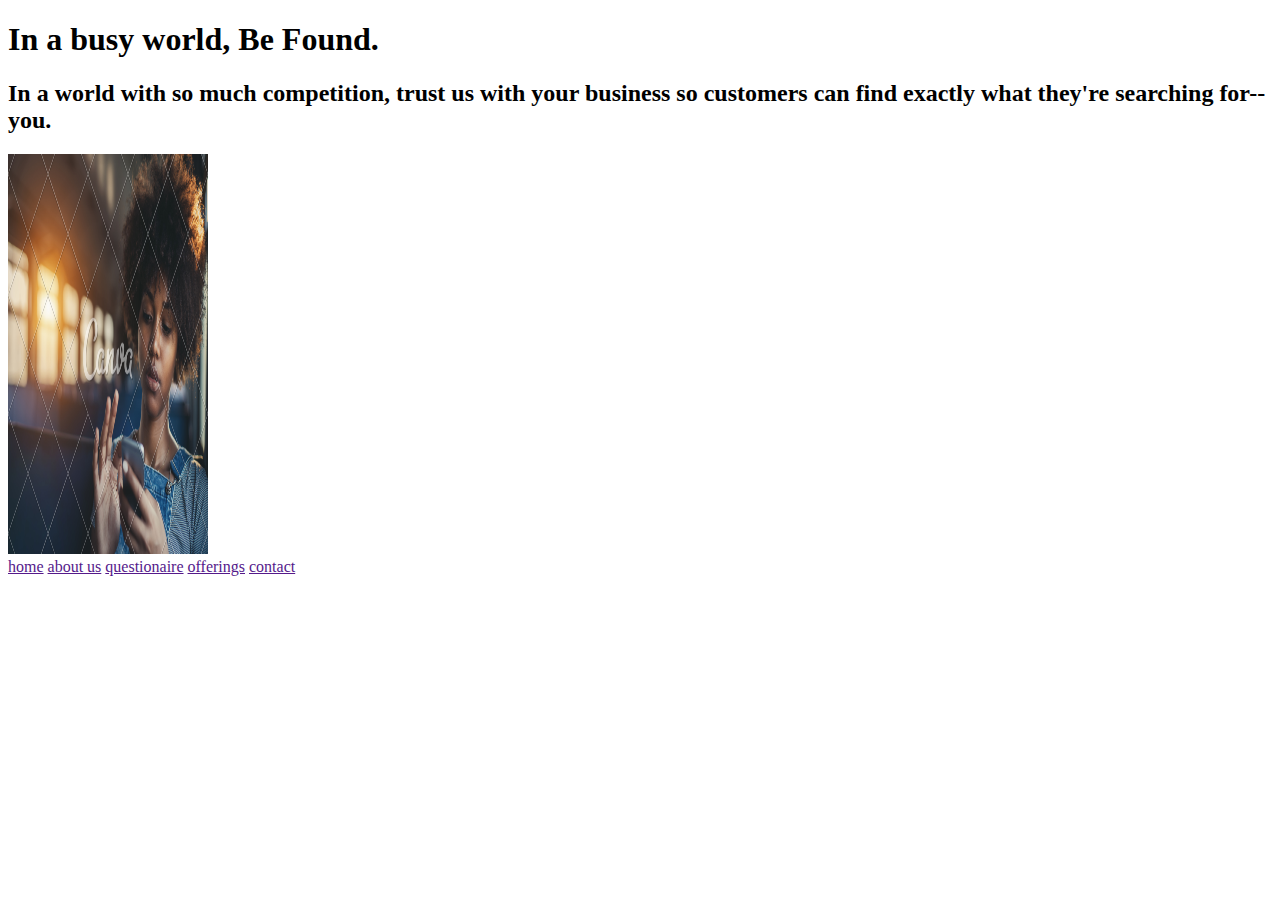
==== unit_3/index.html @ 3cd155a6 "photo edits" ====
<!DOCTYPE html>

<html>

<head>
	<link rel="stylesheet" type="text/css" href="css/style.css">
		<title>be found</title>
	</head>



<body>
	<h1>In a busy world, Be Found.</h1>                            
		<h2>In a world with so much competition, trust us with your business so customers can find exactly what they're searching for-- you.</h2>
	<img src="images/girlonphone.jpg"
	alt="girlonphone"
           title="befoundonline"
           width="200"
           height="400">
</head>
	<nav> 
		<a href="" title="">home</a> 
		<a href="" title="">about us</a>
		<a href="" title="">questionaire</a>
		<a href="" title="">offerings</a>
		<a href="" title="">contact</a>

	</nav>
</body>
</html>
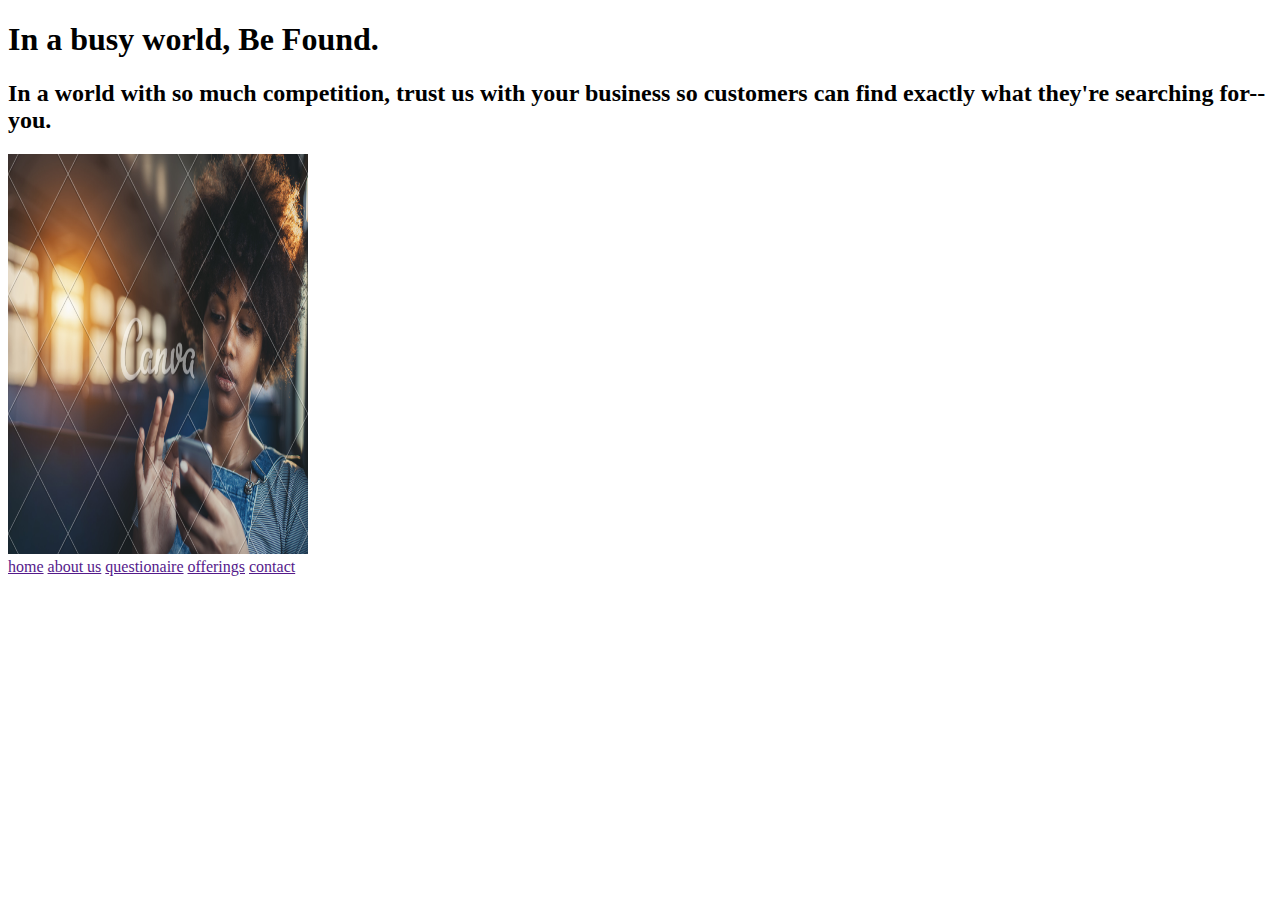
==== commit c7de81ad: "Update index.html" ====
--- a/unit_3/index.html
+++ b/unit_3/index.html
@@ -15,7 +15,7 @@
 	<img src="images/girlonphone.jpg"
 	alt="girlonphone"
            title="befoundonline"
-           width="200"
+           width="300"
            height="400">
 </head>
 	<nav> 
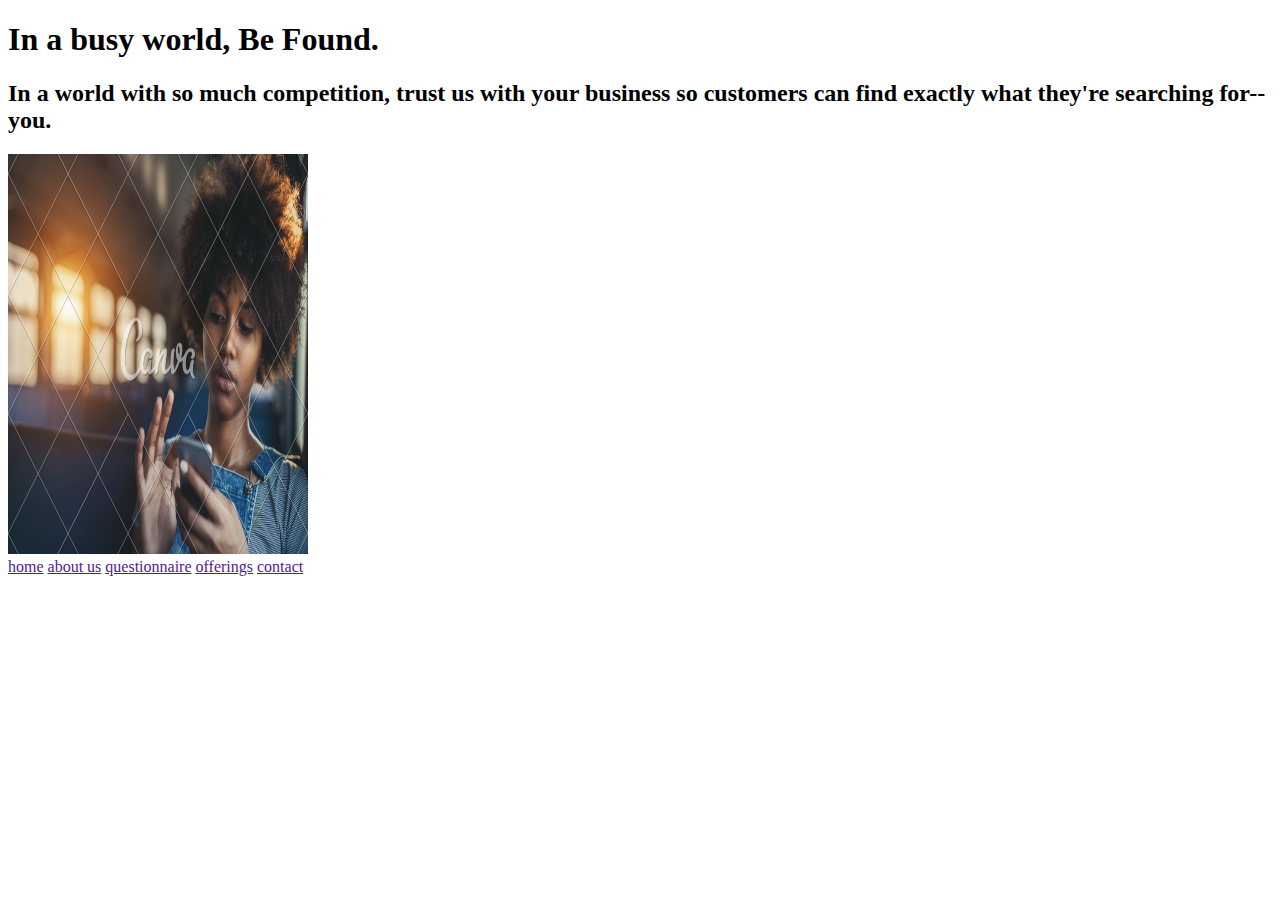
==== commit 5e9e12fd: "Update index.html" ====
--- a/unit_3/index.html
+++ b/unit_3/index.html
@@ -21,7 +21,7 @@
 	<nav> 
 		<a href="" title="">home</a> 
 		<a href="" title="">about us</a>
-		<a href="" title="">questionaire</a>
+		<a href="" title="">questionnaire</a>
 		<a href="" title="">offerings</a>
 		<a href="" title="">contact</a>
 
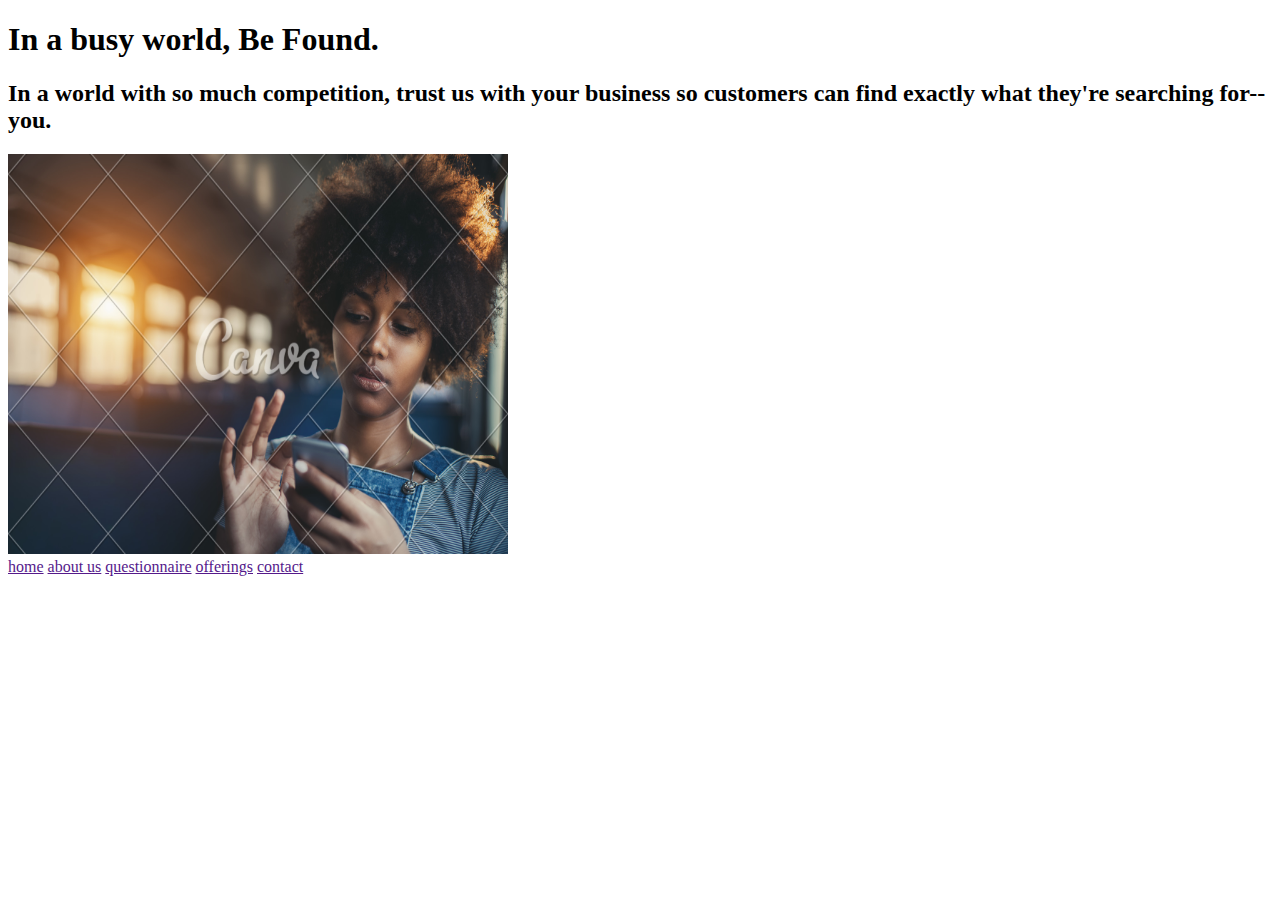
==== commit 06f133f4: "Update index.html" ====
--- a/unit_3/index.html
+++ b/unit_3/index.html
@@ -15,7 +15,7 @@
 	<img src="images/girlonphone.jpg"
 	alt="girlonphone"
            title="befoundonline"
-           width="300"
+           width="500"
            height="400">
 </head>
 	<nav> 
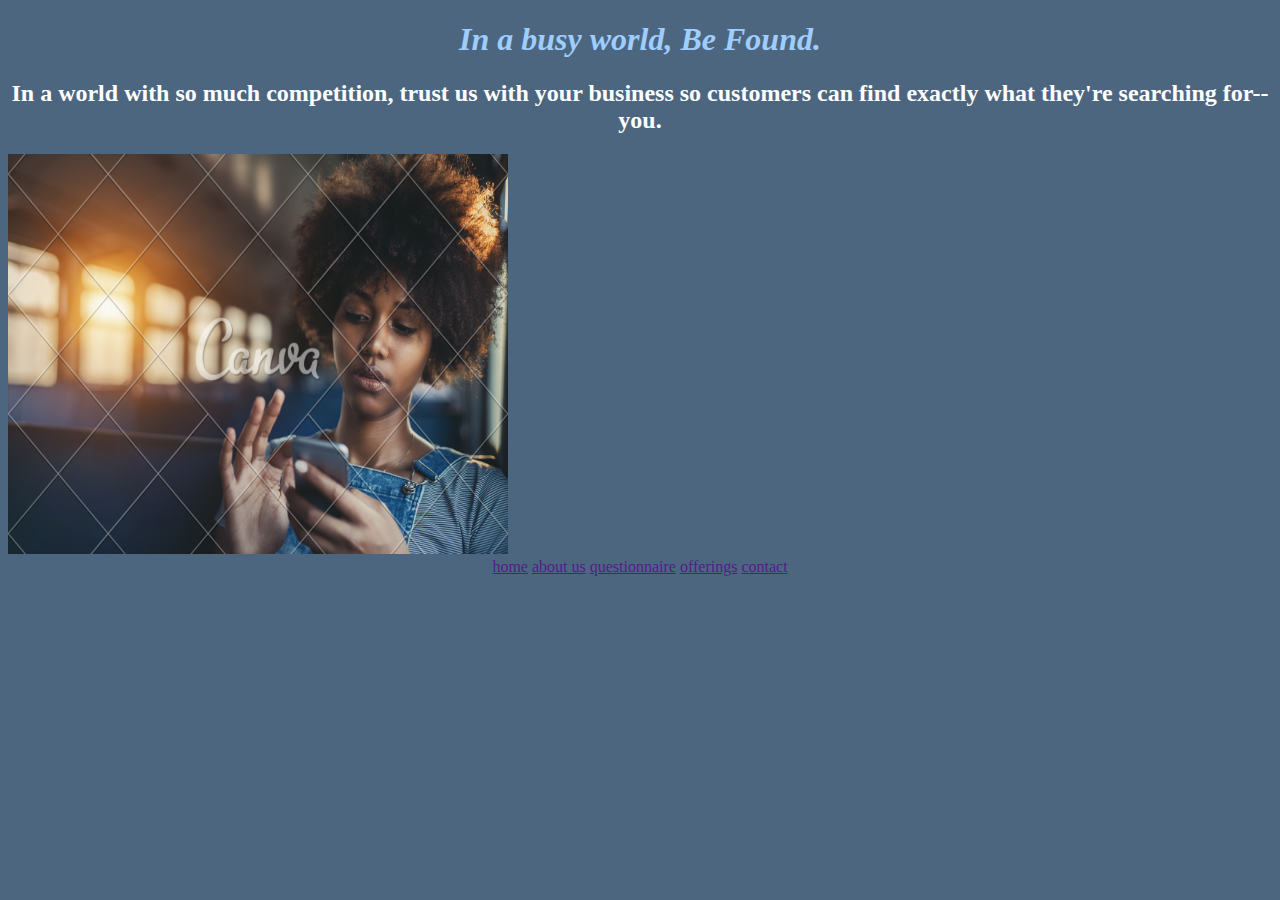
==== commit bb9ba338: "Update index.html" ====
--- a/unit_3/index.html
+++ b/unit_3/index.html
@@ -4,7 +4,8 @@
 
 <head>
 	<link rel="stylesheet" type="text/css" href="css/style.css">
-		<title>be found</title>
+		<title>Be Found</title>
+
 	</head>
 
 
--- a/unit_3/css/style.css
+++ b/unit_3/css/style.css
@@ -0,0 +1,26 @@
+
+body {
+  background-color: #4d6680;
+}
+title {text-align: center;
+  font-family: serif;
+  font-size:14;
+  color: #9ecdff;
+}
+h1 {
+  text-align: center;
+  font-family: serif;
+  font-size:14;
+  color: #9ecdff;
+  font-style:italic;
+}
+h2 {
+	 text-align: center;
+  font-family: serif;
+  font-size:14;
+  color: #ffffff;
+
+}
+nav {
+	text-align: center;
+}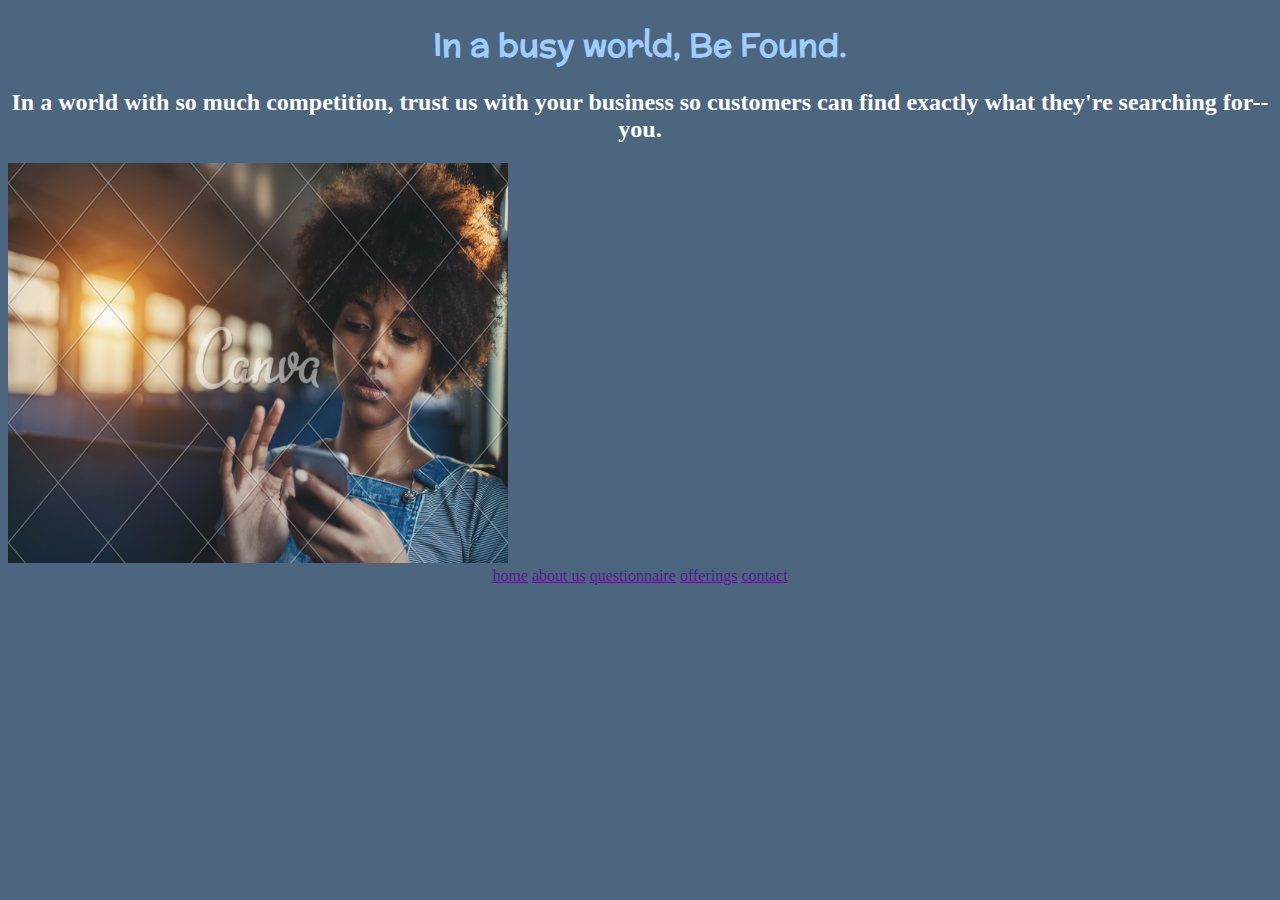
==== commit e3ca0732: "Update index.html" ====
--- a/unit_3/index.html
+++ b/unit_3/index.html
@@ -17,7 +17,8 @@
 	alt="girlonphone"
            title="befoundonline"
            width="500"
-           height="400">
+           height="400"
+           class="center">
 </head>
 	<nav> 
 		<a href="" title="">home</a> 
--- a/unit_3/css/style.css
+++ b/unit_3/css/style.css
@@ -1,26 +1,35 @@
+
+
+@import url('https://fonts.googleapis.com/css?family=Playfair+Display|McLaren&display=swap');
 
 body {
   background-color: #4d6680;
+
 }
 title {text-align: center;
-  font-family: serif;
   font-size:14;
   color: #9ecdff;
+  font-family: Mclaren, serif;
+
 }
+
+
 h1 {
   text-align: center;
-  font-family: serif;
+  font-family: Mclaren, serif;
   font-size:14;
   color: #9ecdff;
-  font-style:italic;
+  
 }
 h2 {
 	 text-align: center;
-  font-family: serif;
+  font-family: 'Mayfair Display', serif;
   font-size:14;
   color: #ffffff;
 
 }
 nav {
 	text-align: center;
-}+	font-family: 'Mayfair Display';
+	font-size: 14;
+}
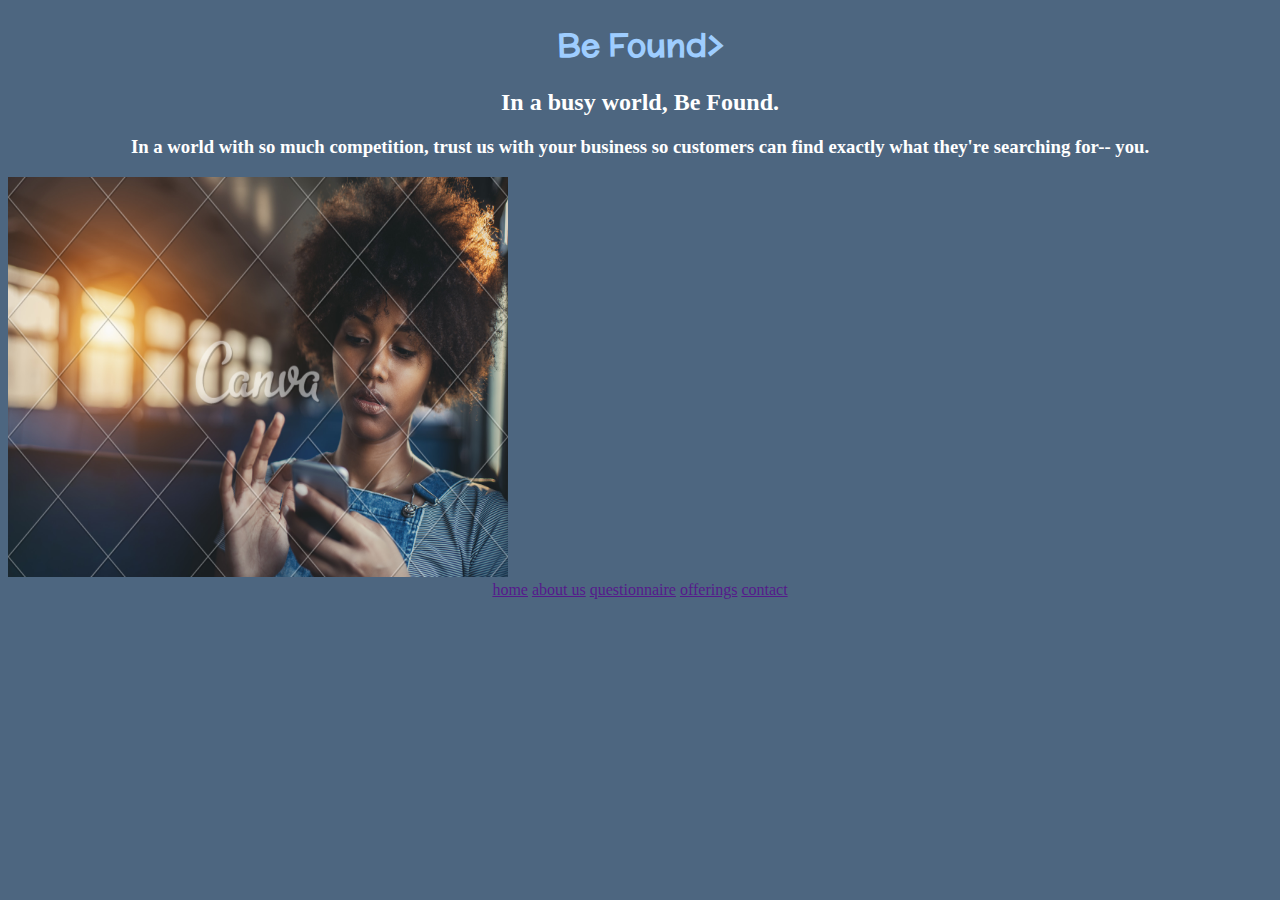
==== commit 02e9c8bd: "more" ====
--- a/unit_3/index.html
+++ b/unit_3/index.html
@@ -11,8 +11,9 @@
 
 
 <body>
-	<h1>In a busy world, Be Found.</h1>                            
-		<h2>In a world with so much competition, trust us with your business so customers can find exactly what they're searching for-- you.</h2>
+	<h1>Be Found>
+	<h2>In a busy world, Be Found.</h2>                            
+		<h3>In a world with so much competition, trust us with your business so customers can find exactly what they're searching for-- you.</h3>
 	<img src="images/girlonphone.jpg"
 	alt="girlonphone"
            title="befoundonline"
--- a/unit_3/css/style.css
+++ b/unit_3/css/style.css
@@ -28,6 +28,12 @@
   color: #ffffff;
 
 }
+h3 {text-align: center;
+  font-family: 'Mayfair Display', serif;
+  font-size:14;
+  color: #ffffff;
+	
+}
 nav {
 	text-align: center;
 	font-family: 'Mayfair Display';
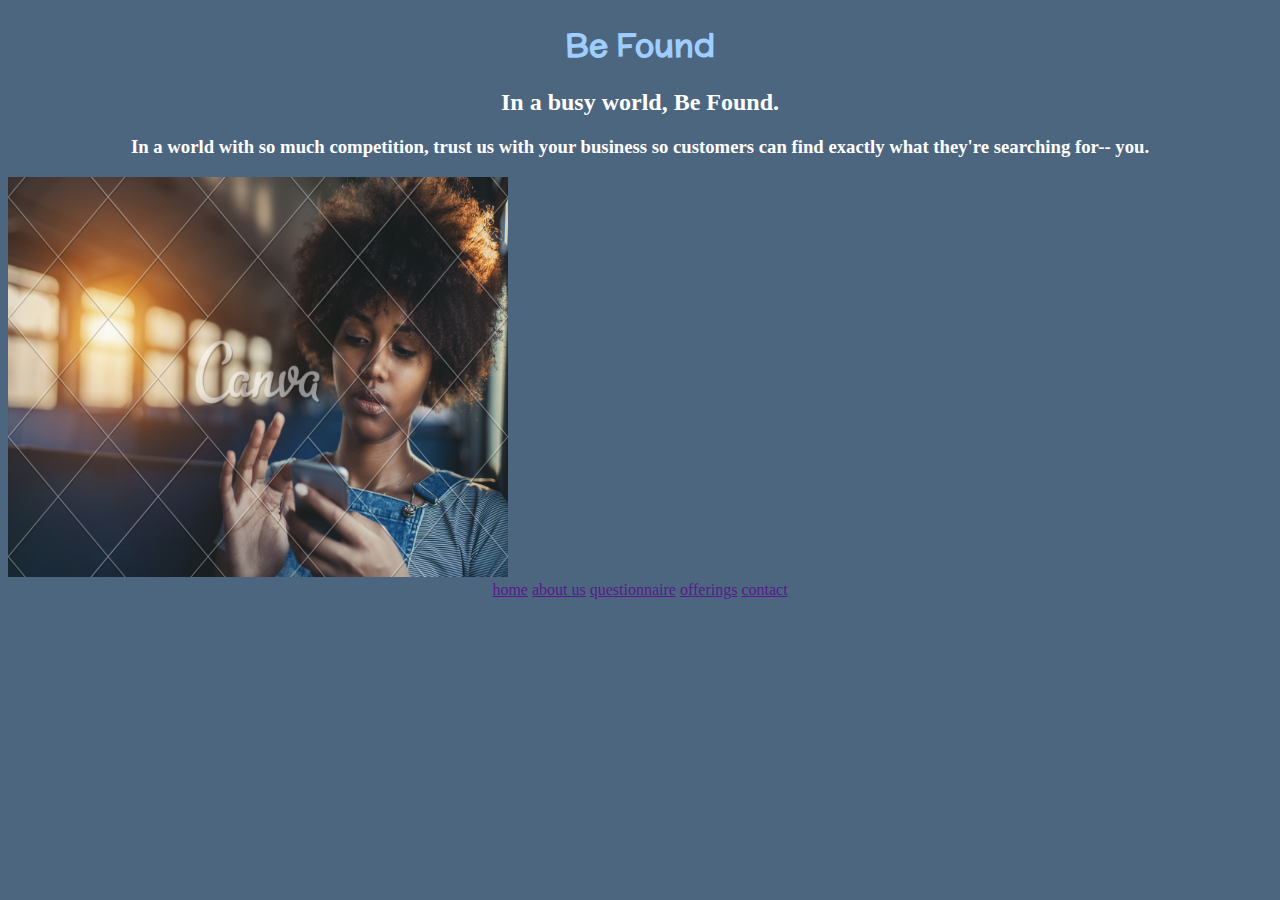
==== commit d5d19bff: "Update index.html" ====
--- a/unit_3/index.html
+++ b/unit_3/index.html
@@ -11,7 +11,7 @@
 
 
 <body>
-	<h1>Be Found>
+	<h1>Be Found</h1>
 	<h2>In a busy world, Be Found.</h2>                            
 		<h3>In a world with so much competition, trust us with your business so customers can find exactly what they're searching for-- you.</h3>
 	<img src="images/girlonphone.jpg"
